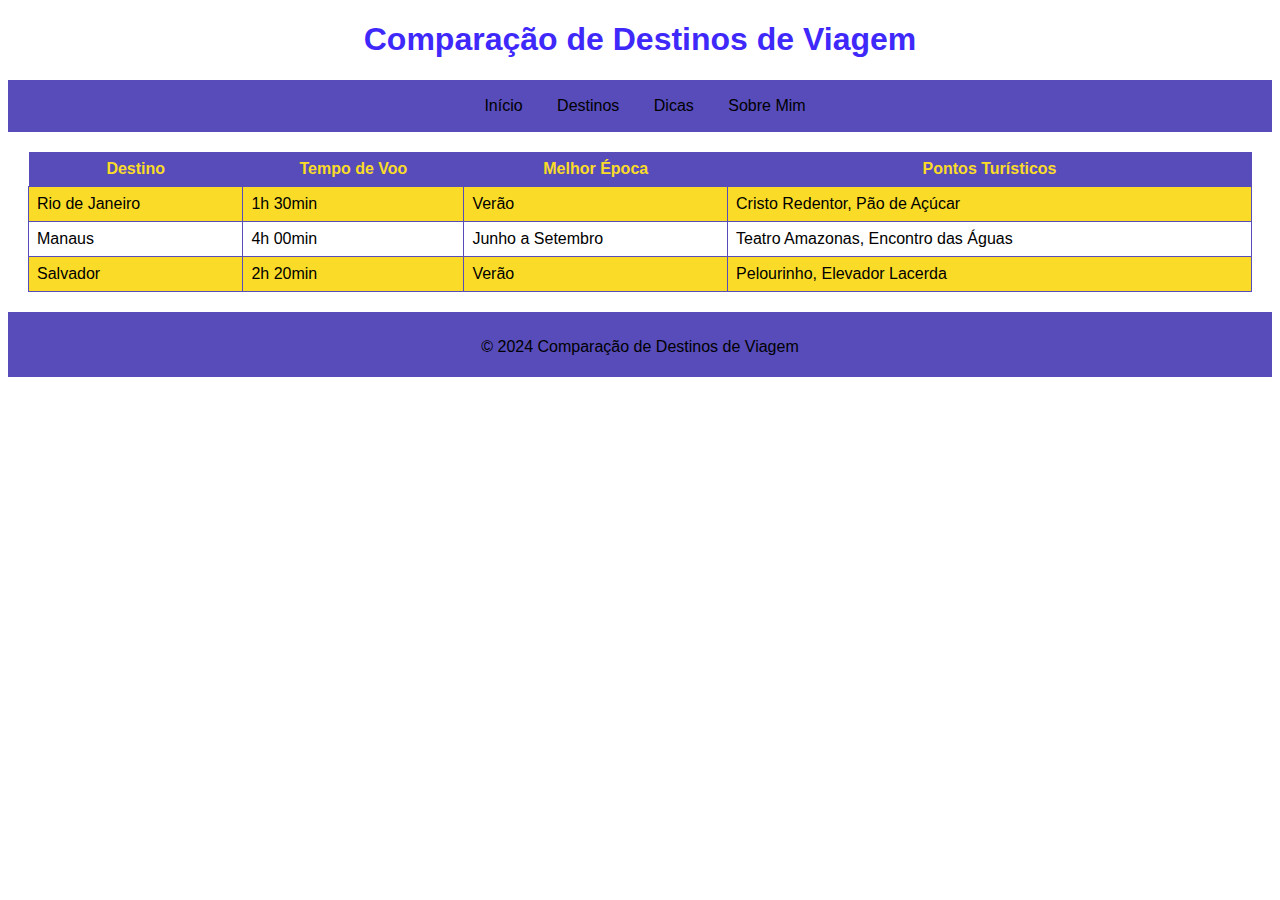
==== destinos.html @ a7519ea5 "🌊" ====
<!DOCTYPE html>
<html lang="pt-BR">
<head>
    <meta charset="UTF-8">
    <meta name="viewport" content="width=device-width, initial-scale=1.0">
    <title>Destinos</title>
    <link rel="stylesheet" href="destinos.css">
</head>
<body>
    <header>
        <h1>Comparação de Destinos de Viagem</h1>
        <nav>
            <ul>
                <li><a href="index.html">Início</a></li>
                <li><a href="destinos.html">Destinos</a></li>
                <li><a href="#">Dicas</a></li>
                <li><a href="#">Sobre Mim</a></li>
            </ul>
        </nav>
    </header>
    <main>
        <div>
            <table class="tabela-destinos">
                <thead>
                    <tr>
                        <th>Destino</th>
                        <th>Tempo de Voo</th>
                        <th>Melhor Época</th>
                        <th>Pontos Turísticos</th>
                    </tr>
                </thead>
                <tbody>
                    <tr class="tabela-rj">
                        <td>Rio de Janeiro</td>
                        <td>1h 30min</td>
                        <td>Verão</td>
                        <td>Cristo Redentor, Pão de Açúcar</td>
                    </tr>
                    <tr class="tabela-manaus">
                        <td>Manaus</td>
                        <td>4h 00min</td>
                        <td>Junho a Setembro</td>
                        <td>Teatro Amazonas, Encontro das Águas</td>
                    </tr>
                    <tr class="tabela-salvador">
                        <td>Salvador</td>
                        <td>2h 20min</td>
                        <td>Verão</td>
                        <td>Pelourinho, Elevador Lacerda</td>
                    </tr>
                </tbody>
            </table>
        </div>
    </main>
    <footer>
        <p>&copy; 2024 Comparação de Destinos de Viagem</p>
    </footer>
</body>
</html>
---- destinos.css ----
body{
    font-family: Arial, Helvetica, sans-serif;
    margin-bottom: 0;
    padding-bottom: 0;
    background-color: #fff;
    color: black;
}

header{
    text-align: center;
    color: #3F29FA;
    background-color: #fff;
}

nav{
    background-color: #574CBA;
    text-align: center;
    padding: 1px;
}

nav ul li{
    display: inline;
}

nav ul li a{
    text-decoration: none;
    color: black;
    margin-right: 30px;
}

nav ul li a:hover{
    text-decoration: underline;
}

footer {
    background-color: #574CBA;
    text-align: center;
    padding-top: 10px;
    padding-bottom: 5px;
    color: black;
}

nav{
    background-color: #574CBA;
    text-align: center;
    padding: 1px;
}

main {
    margin: 20px;
}

.tabela-destinos {
    width: 100%;
    border-collapse: collapse;
    margin-top: 20px;
}

.tabela-destinos th {
    background-color: #574CBA;
    color: #FADC28;
    padding: 8px;
}

.tabela-destinos td {
    border: 1px solid #574CBA;
    padding: 8px;
}

.tabela-rj {
    background-color: #FADC28;
}

.tabela-manaus {
    background-color: #fff;
}

.tabela-salvador {
    background-color: #FADC28;
}
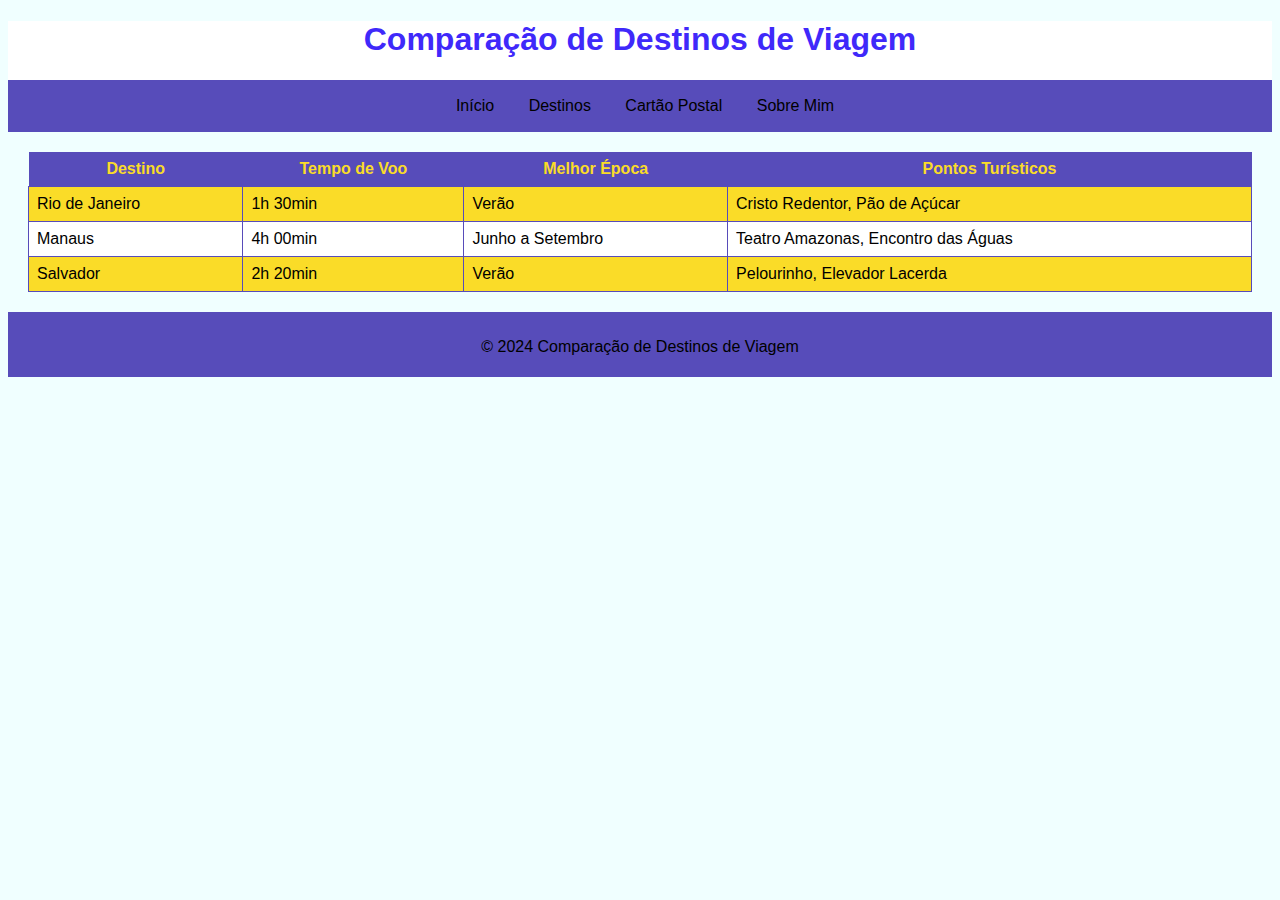
==== commit ac292c8d: "🔥" ====
--- a/destinos.html
+++ b/destinos.html
@@ -13,7 +13,7 @@
             <ul>
                 <li><a href="index.html">Início</a></li>
                 <li><a href="destinos.html">Destinos</a></li>
-                <li><a href="#">Dicas</a></li>
+                <li><a href="cartao.html">Cartão Postal</a></li>
                 <li><a href="#">Sobre Mim</a></li>
             </ul>
         </nav>
--- a/destinos.css
+++ b/destinos.css
@@ -2,7 +2,7 @@
     font-family: Arial, Helvetica, sans-serif;
     margin-bottom: 0;
     padding-bottom: 0;
-    background-color: #fff;
+    background-color: azure;
     color: black;
 }
 
@@ -15,7 +15,7 @@
 nav{
     background-color: #574CBA;
     text-align: center;
-    padding: 1px;
+    padding: 10px 0;
 }
 
 nav ul li{
@@ -30,6 +30,10 @@
 
 nav ul li a:hover{
     text-decoration: underline;
+}
+
+main{
+    margin: 20%;
 }
 
 footer {
